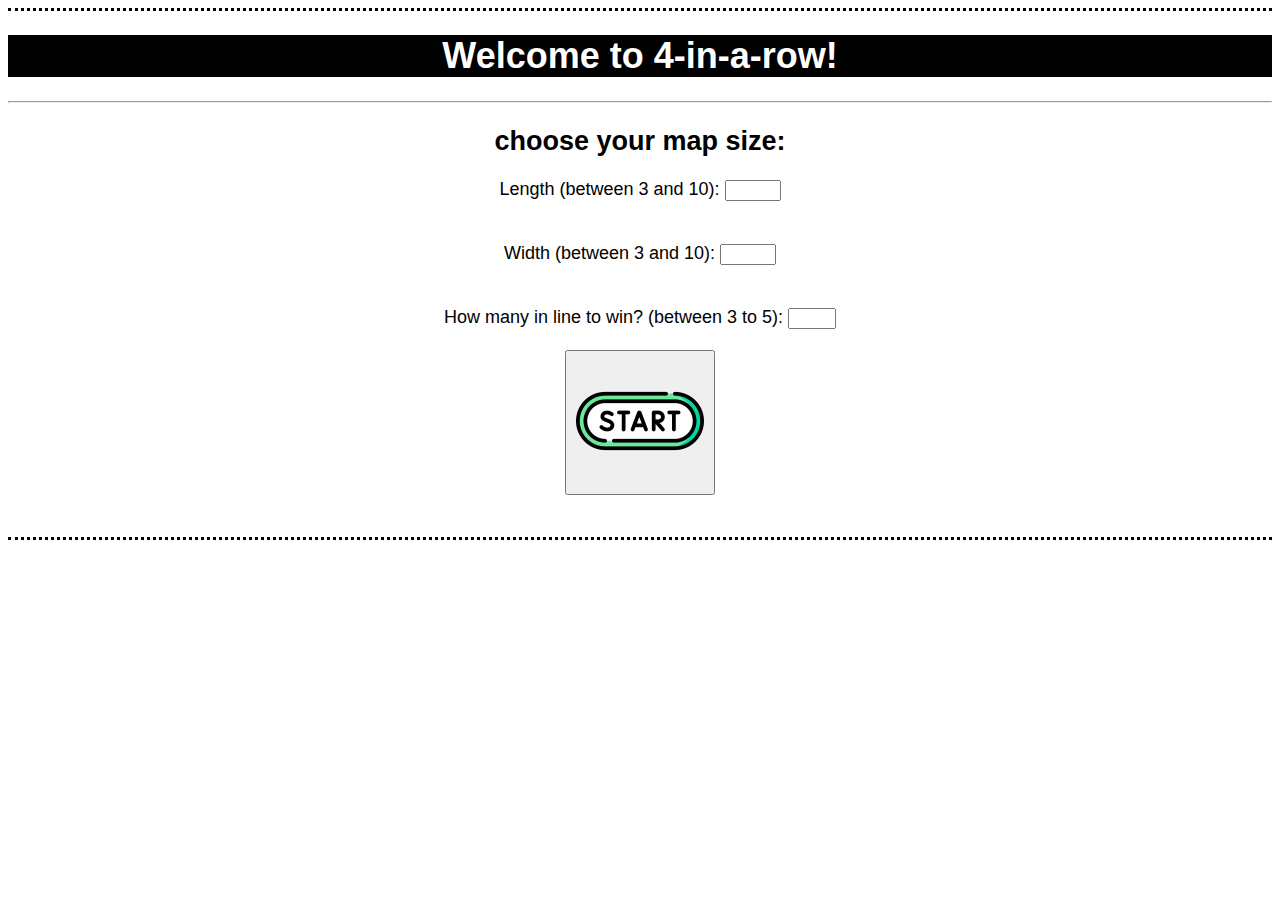
==== 4 in a row/4-In-Line-Menu.html @ 6060e02f "upload" ====
<!DOCTYPE html>
<html>
    <head>
        <title>4-In-a-Row</title>
        <link href="style/main.css" rel="stylesheet" type="text/css">
        <script defer src ="game.js"></script>
    </head>
    <body>
        <h1>Welcome to 4-in-a-row!</h1>
        <hr/>
        <form class="form" id="form">
        <h2 id="header">choose your map size:</h2>
            <!-- <div class=box></div> -->
            <div>
                <label for="length"> Length (between 3 and 10):</label>
                <input type="number" id="length" name="length" 
                    min="3" max="10" required>
            </div>
                <br/><br/>
            <div>
                <label for="width"> Width (between 3 and 10):</label>
                <input type="number" id="width" name="width" 
                    type="number" min="3" max="10" required>
            </div>
                <br/><br/>
            <div>
                <label for="howLong"> How many in line to win? (between 3 to 5):</label>
                <input type="number" id="howLong" name="howLong" 
                    type="number" min="3"  max="5" required>
            </div> 
            <br/>
            
            <button id="submit" type="submit" ><img src="start (2).png"></button>
            </form>
            <br/>
            <div class="cell" id="cell"></div>    
            </div>
        <br/>
    </body>
</html>
---- 4 in a row/style/main.css ----
head {
  color: azure;
  font-family: Arial;
}
h1 {
  color: rgb(255, 255, 255);
  font-family: Arial;
  background-color: rgb(0, 0, 0);
}
body {
  background-color: rgb(255, 255, 255);
  font-family: Arial;
  font-size: large;
  border-color: rgb(0, 0, 0);
  border-top-style: dotted;
  border-bottom-style: dotted;
  text-align-last: center;
}
#submit {
  width: 150px;
  height: 145px;
}
#width:focus {
  background-color: rgb(196, 200, 255);
}
#length:focus {
  background-color: rgb(196, 200, 255);
}
#howLong:focus {
  background-color: rgb(196, 200, 255);
}
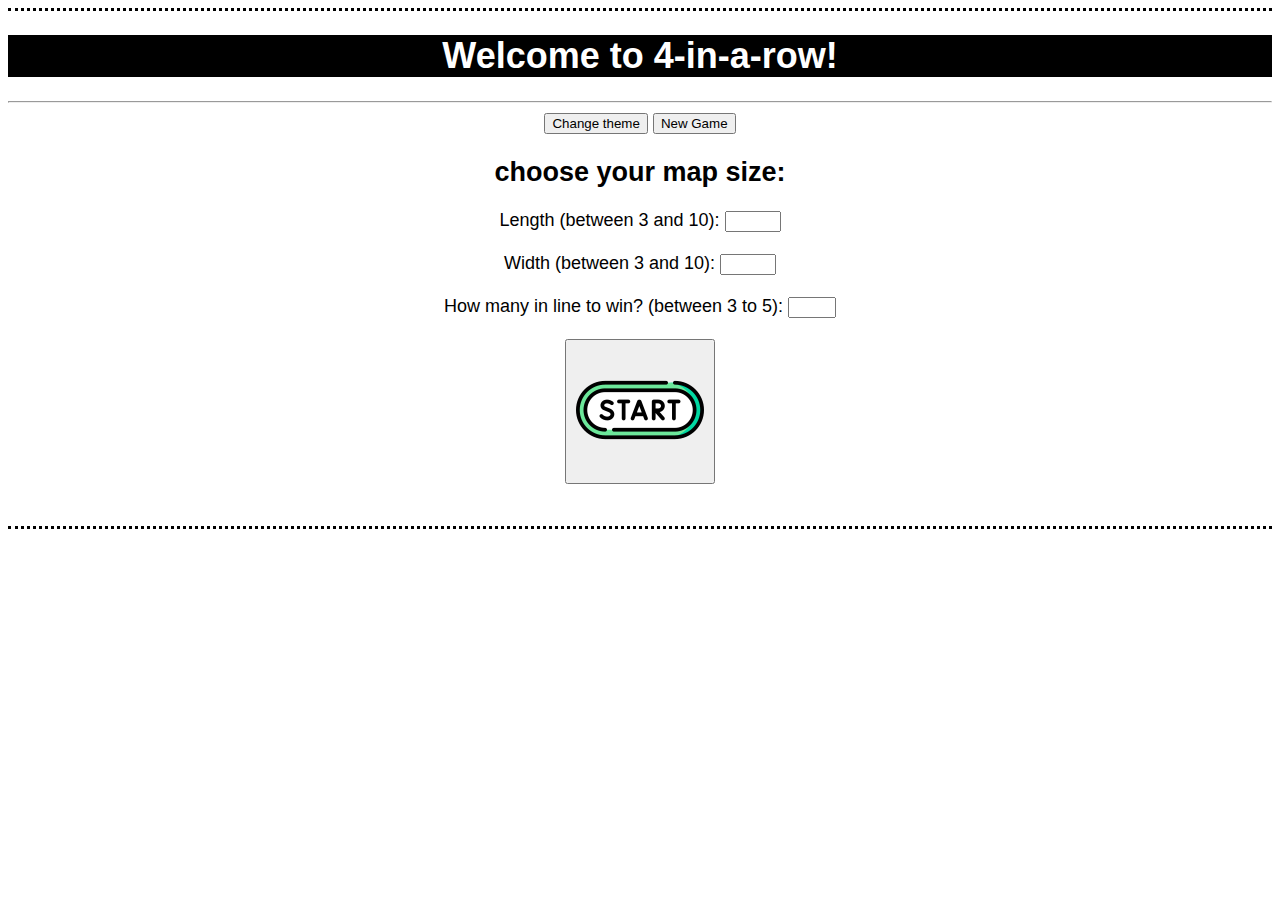
==== commit 78dd946e: "HTMLupload_afterTheme" ====
--- a/4 in a row/4-In-Line-Menu.html
+++ b/4 in a row/4-In-Line-Menu.html
@@ -5,36 +5,30 @@
         <link href="style/main.css" rel="stylesheet" type="text/css">
         <script defer src ="game.js"></script>
     </head>
-    <body>
-        <h1>Welcome to 4-in-a-row!</h1>
+    <body id="body">
+        <h1 id="h1">Welcome to 4-in-a-row!</h1>
         <hr/>
+        <button id="theme" onclick="theme()">Change theme</button>
+        <button id="newGame" onclick="window.location.href='http://127.0.0.1:5500/4%20in%20a%20row/4-In-Line-Menu.html'">New Game</button>
         <form class="form" id="form">
         <h2 id="header">choose your map size:</h2>
             <!-- <div class=box></div> -->
-            <div>
                 <label for="length"> Length (between 3 and 10):</label>
                 <input type="number" id="length" name="length" 
                     min="3" max="10" required>
-            </div>
                 <br/><br/>
-            <div>
                 <label for="width"> Width (between 3 and 10):</label>
                 <input type="number" id="width" name="width" 
                     type="number" min="3" max="10" required>
-            </div>
                 <br/><br/>
-            <div>
                 <label for="howLong"> How many in line to win? (between 3 to 5):</label>
                 <input type="number" id="howLong" name="howLong" 
                     type="number" min="3"  max="5" required>
-            </div> 
-            <br/>
-            
-            <button id="submit" type="submit" ><img src="start (2).png"></button>
+                <br/><br/>
+            <button id="submit"  type="submit"><img src="start (2).png"></button>
             </form>
             <br/>
-            <div class="cell" id="cell"></div>    
-            </div>
+            <span id="cell0" onclick="turn(cell)" ></span>
         <br/>
     </body>
 </html>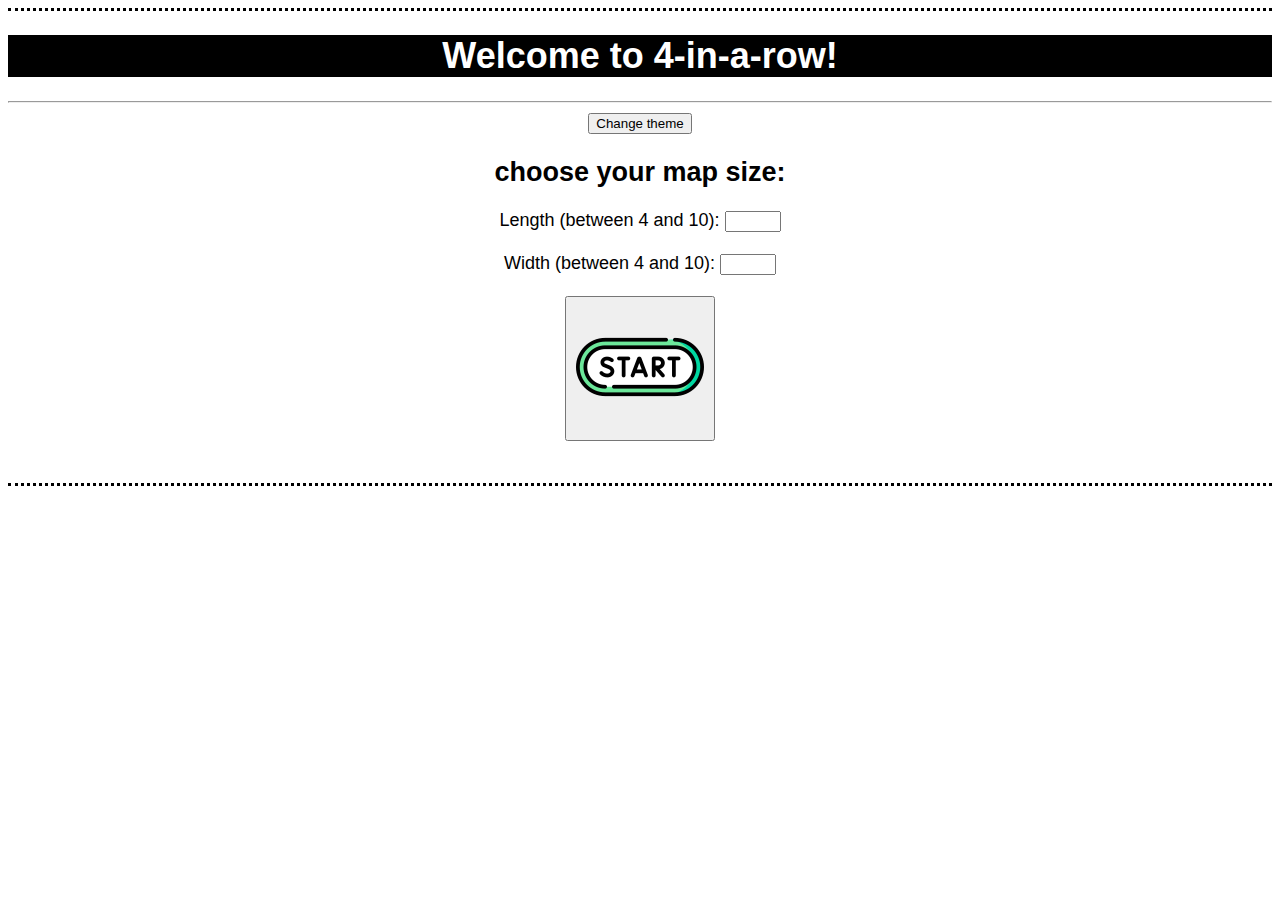
==== commit 5699a58a: "end1" ====
--- a/4 in a row/4-In-Line-Menu.html
+++ b/4 in a row/4-In-Line-Menu.html
@@ -9,26 +9,25 @@
         <h1 id="h1">Welcome to 4-in-a-row!</h1>
         <hr/>
         <button id="theme" onclick="theme()">Change theme</button>
-        <button id="newGame" onclick="window.location.href='http://127.0.0.1:5500/4%20in%20a%20row/4-In-Line-Menu.html'">New Game</button>
+        <button id="newGame" onclick="window.location.href='4-In-Line-Menu.html'">New Game</button>
         <form class="form" id="form">
         <h2 id="header">choose your map size:</h2>
-            <!-- <div class=box></div> -->
-                <label for="length"> Length (between 3 and 10):</label>
+                <label for="length"> Length (between 4 and 10):</label>
                 <input type="number" id="length" name="length" 
-                    min="3" max="10" required>
+                    min="4" max="10" required>
                 <br/><br/>
-                <label for="width"> Width (between 3 and 10):</label>
+                <label for="width"> Width (between 4 and 10):</label>
                 <input type="number" id="width" name="width" 
-                    type="number" min="3" max="10" required>
+                    type="number" min="4" max="10" required>
                 <br/><br/>
-                <label for="howLong"> How many in line to win? (between 3 to 5):</label>
+                <!-- <label for="howLong"> How many in line to win? (between 4 to 5):</label>
                 <input type="number" id="howLong" name="howLong" 
-                    type="number" min="3"  max="5" required>
-                <br/><br/>
+                    type="number" min="4"  max="5" required> -->
+                <!-- <br/><br/> -->
             <button id="submit"  type="submit"><img src="start (2).png"></button>
+            <br/><br/>
             </form>
-            <br/>
-            <span id="cell0" onclick="turn(cell)" ></span>
+            <span id="cell0" class="cell" onclick="turn(cell)" ></span>
         <br/>
     </body>
 </html>--- a/4 in a row/style/main.css
+++ b/4 in a row/style/main.css
@@ -29,5 +29,20 @@
 #howLong:focus {
   background-color: rgb(196, 200, 255);
 }
+#newGame{
+  display: none;
+}
+span{
+  background-color: rgb(255, 255, 255);
+  height: 75px;
+  width: 75px;
+  border-radius: 75px;
+  border-color: rgb(0, 0, 0);
+  display: none;
+  margin: 10px;
+  border-style: solid;
+}
+span:hover{
+  background-color: dimgray;
+}   
 
-
